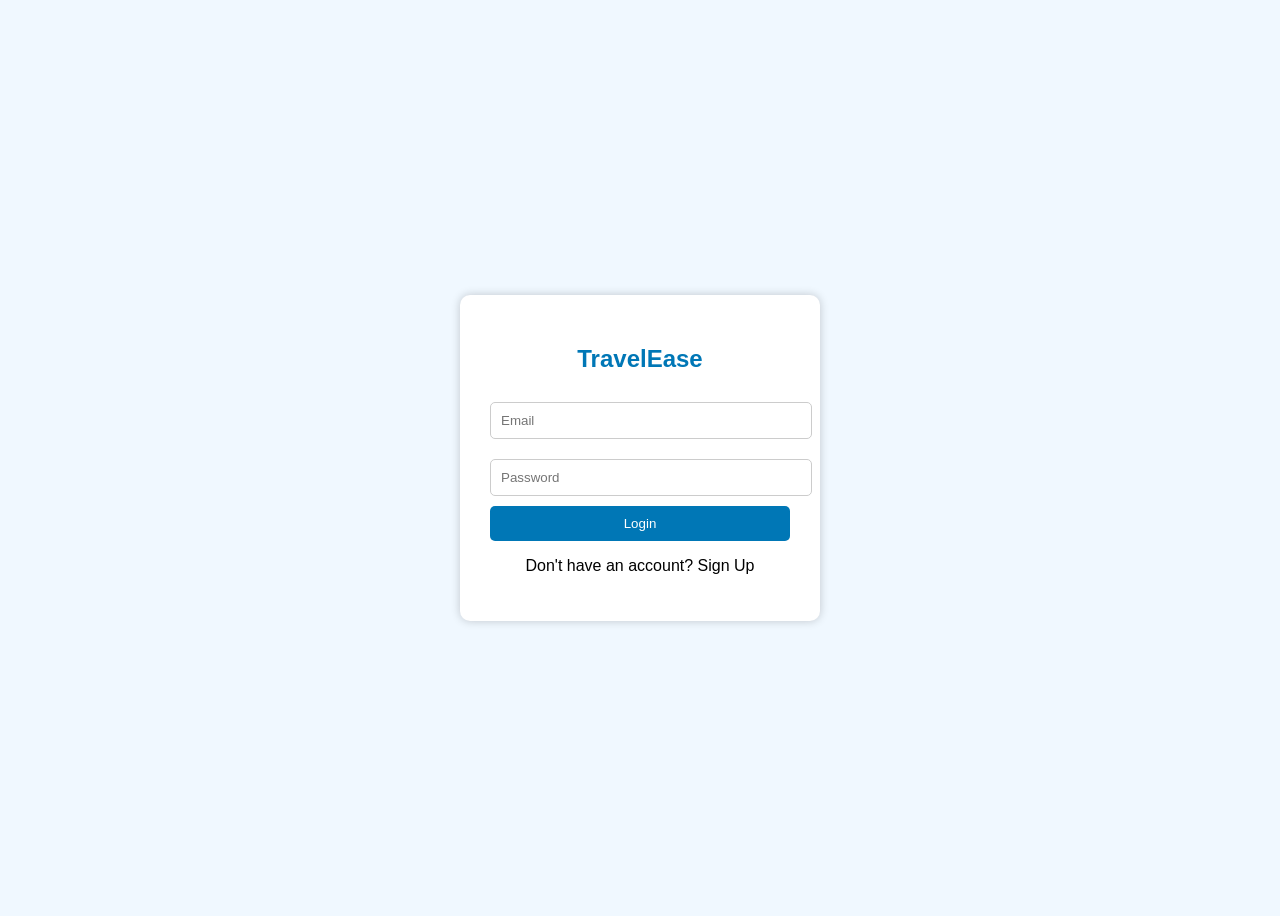
==== index.html @ be47cb29 "Rename imdex.html to index.html" ====
<!DOCTYPE html>
<html>
<head>
    <title>TravelEase Login</title>
    <style>
        body{
            font-family: Arial, sans-serif;
            background: #f0f8ff;
            display:flex;
            justify-content:center;
            align-items:center;
            height:100vh;
        }

        .login-box{
            background:white;
            padding:30px;
            border-radius:10px;
            box-shadow:0 0 10px rgba(0,0,0,0.2);
            width:300px;
        }

        h2{
            text-align:center;
            color:#0077b6;
        }

        input{
            width:100%;
            padding:10px;
            margin:10px 0;
            border:1px solid #ccc;
            border-radius:5px;
        }

        button{
            width:100%;
            padding:10px;
            background:#0077b6;
            color:white;
            border:none;
            border-radius:5px;
            cursor:pointer;
        }

        button:hover{
            background:#005f8a;
        }

        p{
            text-align:center;
        }
    </style>
</head>
<body>

<div class="login-box">
    <h2>TravelEase</h2>
    <input type="email" placeholder="Email">
    <input type="password" placeholder="Password">
    <button>Login</button>
    <p>Don't have an account? Sign Up</p>
</div>

</body>
</html>
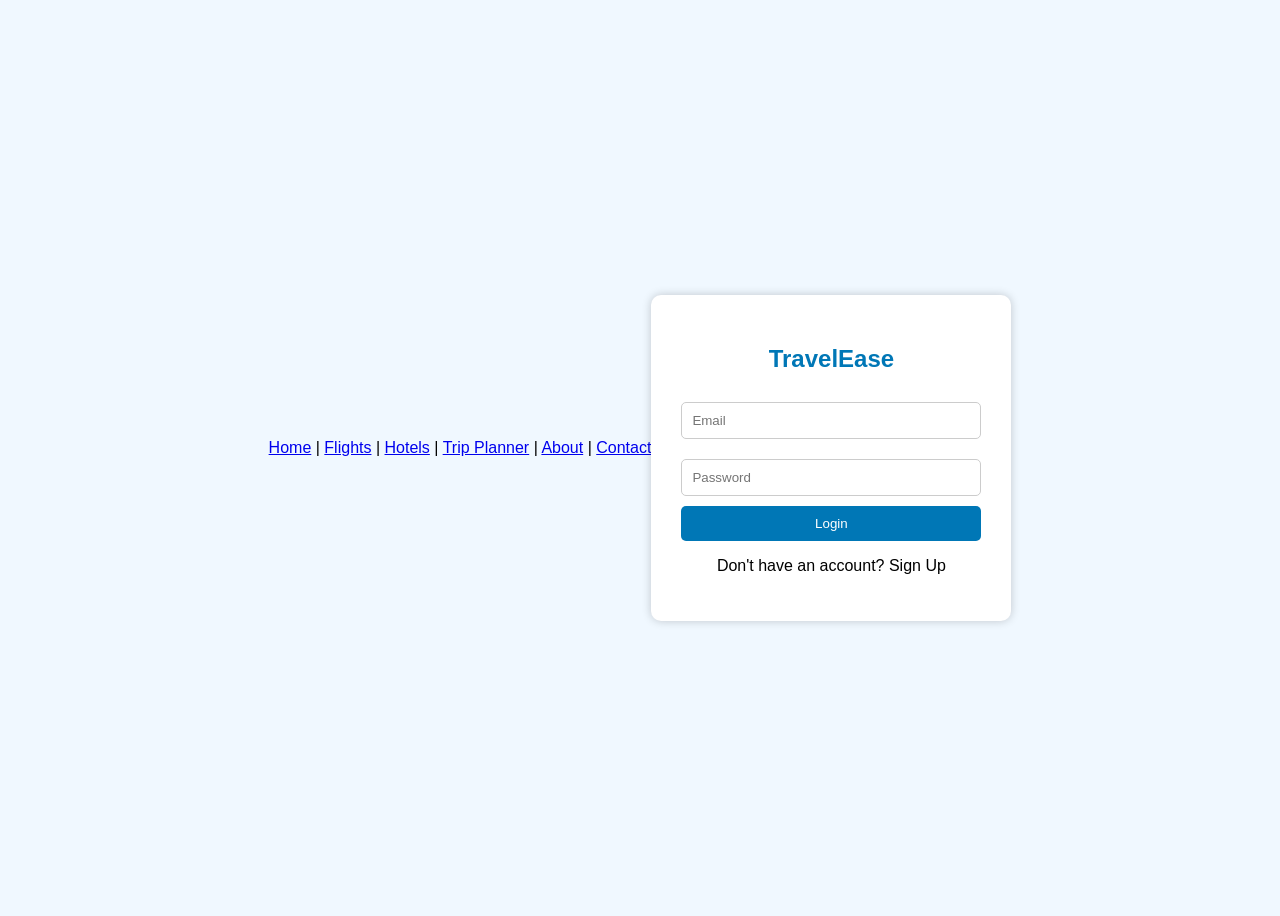
==== commit 8a815f8f: "Update index.html" ====
--- a/index.html
+++ b/index.html
@@ -1,3 +1,11 @@
+<div style="text-align:center; margin-bottom:20px;">
+<a href="home.html">Home</a> |
+<a href="flights.html">Flights</a> |
+<a href="hotels.html">Hotels</a> |
+<a href="itinerary.html">Trip Planner</a> |
+<a href="about.html">About</a> |
+<a href="contact.html">Contact</a>
+</div>
 <!DOCTYPE html>
 <html>
 <head>
@@ -58,7 +66,13 @@
     <h2>TravelEase</h2>
     <input type="email" placeholder="Email">
     <input type="password" placeholder="Password">
-    <button>Login</button>
+    <button onclick="login()">Login</button>
+
+<script>
+function login() {
+    window.location.href = "home.html";
+}
+</script>
     <p>Don't have an account? Sign Up</p>
 </div>
 
